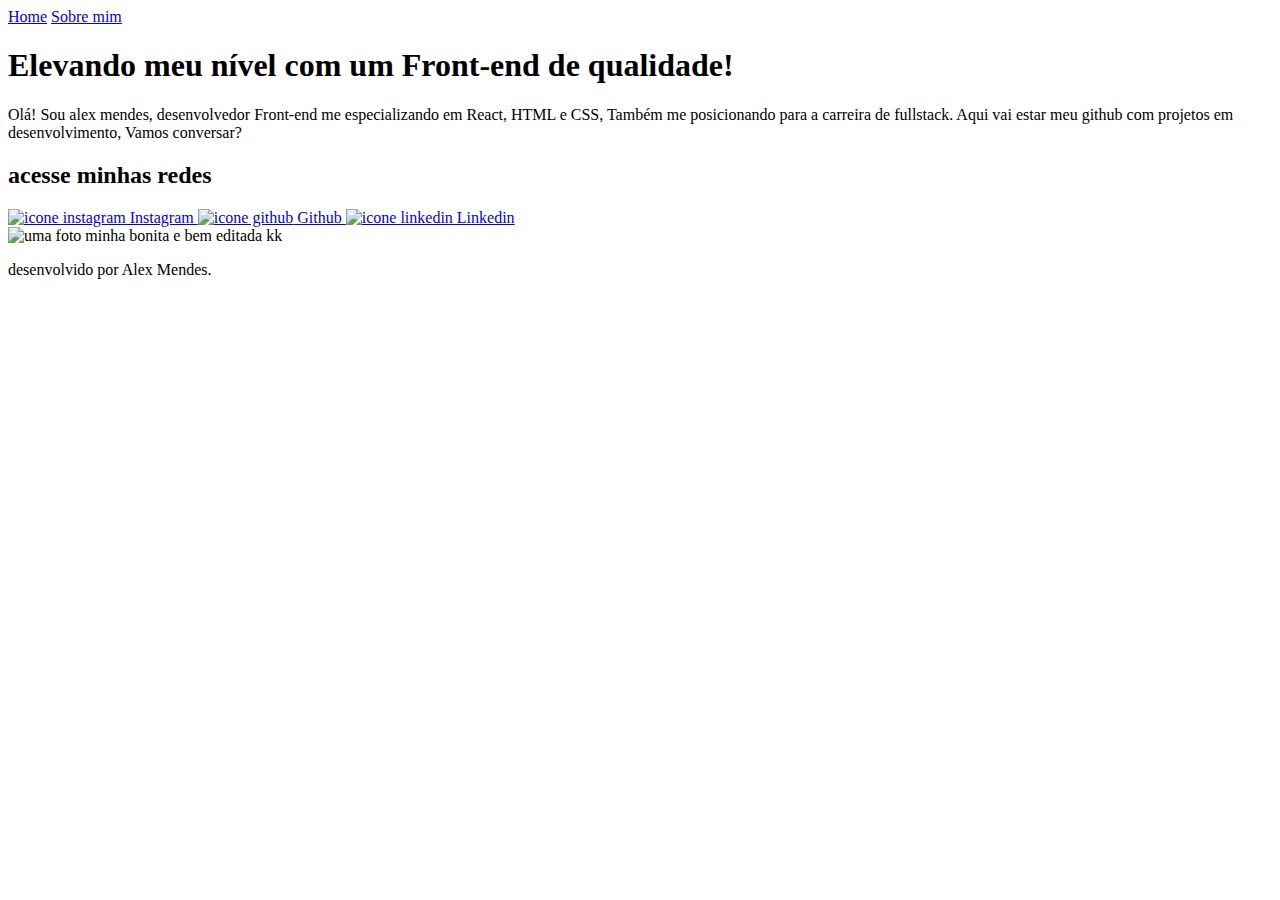
==== styles/index.html @ 70949b5d "new commit" ====
<!DOCTYPE html>
<html lang="pt-br">
<head>
    <meta charset="UTF-8">
    <meta http-equiv="X-UA-Compatible" content="IE=edge">
    <meta name="viewport" content="width=device-width, initial-scale=1.0">
    <title>Portifólio</title>
    <link rel="stylesheet" href="styles/style.css">
</head>
<body>
    <header class="cabecalho"> 
        <nav class="cabecalho__menu">
            <a class="cabecalho__menu__link" href="index.html">Home</a>
            <a class="cabecalho__menu__link" href="about.htm">Sobre mim</a>
        </nav>
    </header>
    <main class="apresentacao">
        <section class="apresentacao__conteudo">
            <h1 class="apresentacao__conteudo__titulo">Elevando meu nível <strong class="titulo-destaque"> com um Front-end de qualidade!</strong></h1>    
            <p class="apresentacao__conteudo__texto">Olá! Sou alex mendes, desenvolvedor Front-end me especializando em React, HTML e CSS, Também me posicionando para a carreira de fullstack. Aqui vai estar meu github com projetos em desenvolvimento, Vamos conversar?</p>
            <div class="apresentacao__links">
                <h2 class="apresentacao__links__subtitulo"> acesse minhas redes</h2>
                <a class="apresentacao__links__link" href="http://instagram.com/_lelexs">
                    <img src="assets/instagram.png" alt="icone instagram">
                    Instagram
                </a>
                
                <a class="apresentacao__links__link" href="http://github.com/Leleski">
                    <img src="assets/github.png" alt="icone github">
                    Github
                </a>

                <a class="apresentacao__links__link" href="https://linkedin.com/in/alex-mendes-sanguinet/">
                    <img src="assets/linkedin.png" alt="icone linkedin">
                    Linkedin
                </a>
            </div>
        </section>
        <img src="assets/foto para portifólio.png" alt="uma foto minha bonita e bem editada kk ">
    </main>
    <footer class="rodape"> 
        <p>desenvolvido por Alex Mendes.</p>
    </footer>
</body>
</html>
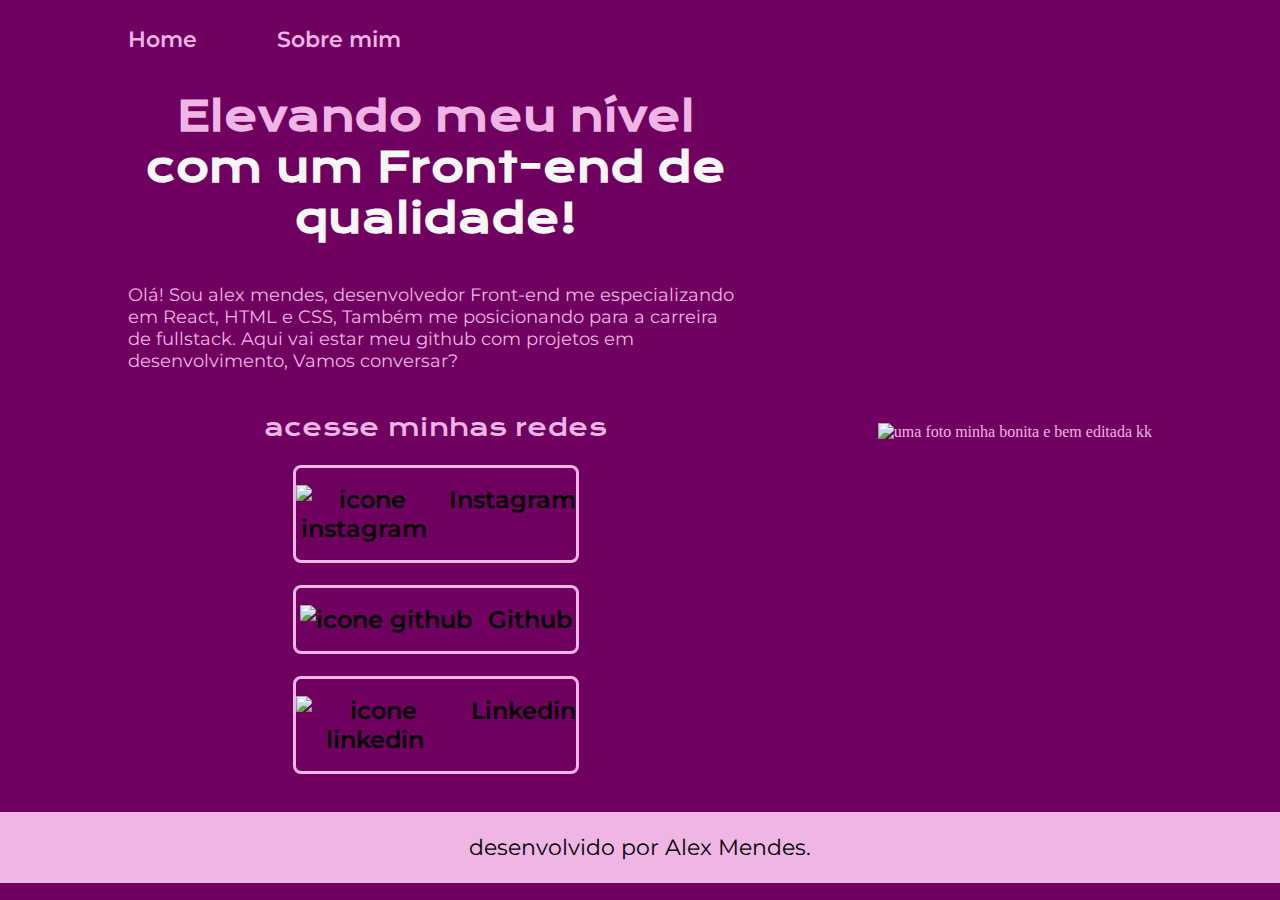
==== commit 774a5376: "..." ====
--- a/styles/index.html
+++ b/styles/index.html
@@ -5,7 +5,7 @@
     <meta http-equiv="X-UA-Compatible" content="IE=edge">
     <meta name="viewport" content="width=device-width, initial-scale=1.0">
     <title>Portifólio</title>
-    <link rel="stylesheet" href="styles/style.css">
+    <link rel="stylesheet" href="style.css">
 </head>
 <body>
     <header class="cabecalho"> 
@@ -21,22 +21,22 @@
             <div class="apresentacao__links">
                 <h2 class="apresentacao__links__subtitulo"> acesse minhas redes</h2>
                 <a class="apresentacao__links__link" href="http://instagram.com/_lelexs">
-                    <img src="assets/instagram.png" alt="icone instagram">
+                    <img src="instagram.png" alt="icone instagram">
                     Instagram
                 </a>
                 
                 <a class="apresentacao__links__link" href="http://github.com/Leleski">
-                    <img src="assets/github.png" alt="icone github">
+                    <img src="github.png" alt="icone github">
                     Github
                 </a>
 
                 <a class="apresentacao__links__link" href="https://linkedin.com/in/alex-mendes-sanguinet/">
-                    <img src="assets/linkedin.png" alt="icone linkedin">
+                    <img src="linkedin.png" alt="icone linkedin">
                     Linkedin
                 </a>
             </div>
         </section>
-        <img src="assets/foto para portifólio.png" alt="uma foto minha bonita e bem editada kk ">
+        <img src="foto para portifólio.png" alt="uma foto minha bonita e bem editada kk">
     </main>
     <footer class="rodape"> 
         <p>desenvolvido por Alex Mendes.</p>
--- a/styles/style.css
+++ b/styles/style.css
@@ -0,0 +1,125 @@
+@import url('https://fonts.googleapis.com/css2?family=Krona+One&family=Montserrat:wght@400;600&display=swap');
+
+:root {
+    --cor-primaria: #70005F;
+    --cor-secundaria: #f6f6f6;
+    --cor-terciaria: #EEB5E5;
+    --cor-bg: #000000;
+}
+
+*{
+    margin: 0;
+    padding: 0;
+}
+
+body {
+    /* height: 100vh; */
+    box-sizing: border-box;
+    background-color: var(--cor-primaria);
+    color:var(--cor-terciaria);
+}
+
+.cabecalho {
+    padding: 2% 0% 0% 10% ;
+}
+
+.cabecalho__menu {
+    display: flex;
+    gap: 80px;
+}
+
+.cabecalho__menu__link {
+    font-family: 'Montserrat', sans-serif;
+    font-size: 22px;
+    font-weight: 600;
+    color:var(--cor-terciaria); 
+    text-decoration: none;
+}
+
+.apresentacao {
+    padding: 3% 10%;
+    display: flex;
+    align-items: center;
+    justify-content: space-between;
+}
+
+.apresentacao__conteudo {
+    width: 615px;
+    display: flex;
+    flex-direction: column;
+    gap: 40px;
+    
+}
+
+.apresentacao__conteudo__titulo {
+    font-size: 40px;
+    font-family: 'Krona One', sans-serif;
+    text-align: center;
+   
+}
+
+.titulo-destaque {
+    color: var(--cor-secundaria);
+}
+
+.apresentacao__conteudo__texto {
+    font-size: 18px;
+    font-family: 'Montserrat', sans-serif;
+}
+
+.apresentacao__links {
+    display: flex;
+    flex-direction: column;
+    justify-content: space-between;
+    align-items: center;
+    gap: 22px; /* muda o espaçamento entre blocos */
+}
+
+.apresentacao__links__link {
+    border: 3px solid var(--cor-terciaria);
+    /* background-color: #EEB5E5; */
+    display: flex; 
+    justify-content: center;
+    gap: 16px;
+    width: 280px;
+    text-align: center;
+    border-radius: 8px;
+    font-size: 24px;
+    font-weight: 600;
+    padding: 17px 0;
+    color: var(--cor-bg);
+    text-decoration: none;
+    font-family: 'Montserrat', sans-serif;
+}
+
+.apresentacao__links__link:hover {
+    background-color: var(--cor-terciaria);
+    padding: 3%;
+    border-bottom: var(--cor-bg);
+}
+
+.apresentacao__links__subtitulo {
+    font-family: 'Krona One', sans-serif;
+    font-weight: 400;
+    font-size: 24px;
+}
+
+.rodape {
+    padding: 22px;
+    color: var(--cor-bg);
+    background: var(--cor-terciaria);
+    text-align: center;
+    font-family: 'Montserrat', sans-serif;
+    font-size: 22px;
+    font-weight: 400;
+
+}
+
+.foto {
+    border: 3px solid var(--cor-terciaria);
+    border-radius: 9px;
+    display: flow-root;
+    margin: auto;
+    height: fit-content;
+
+}